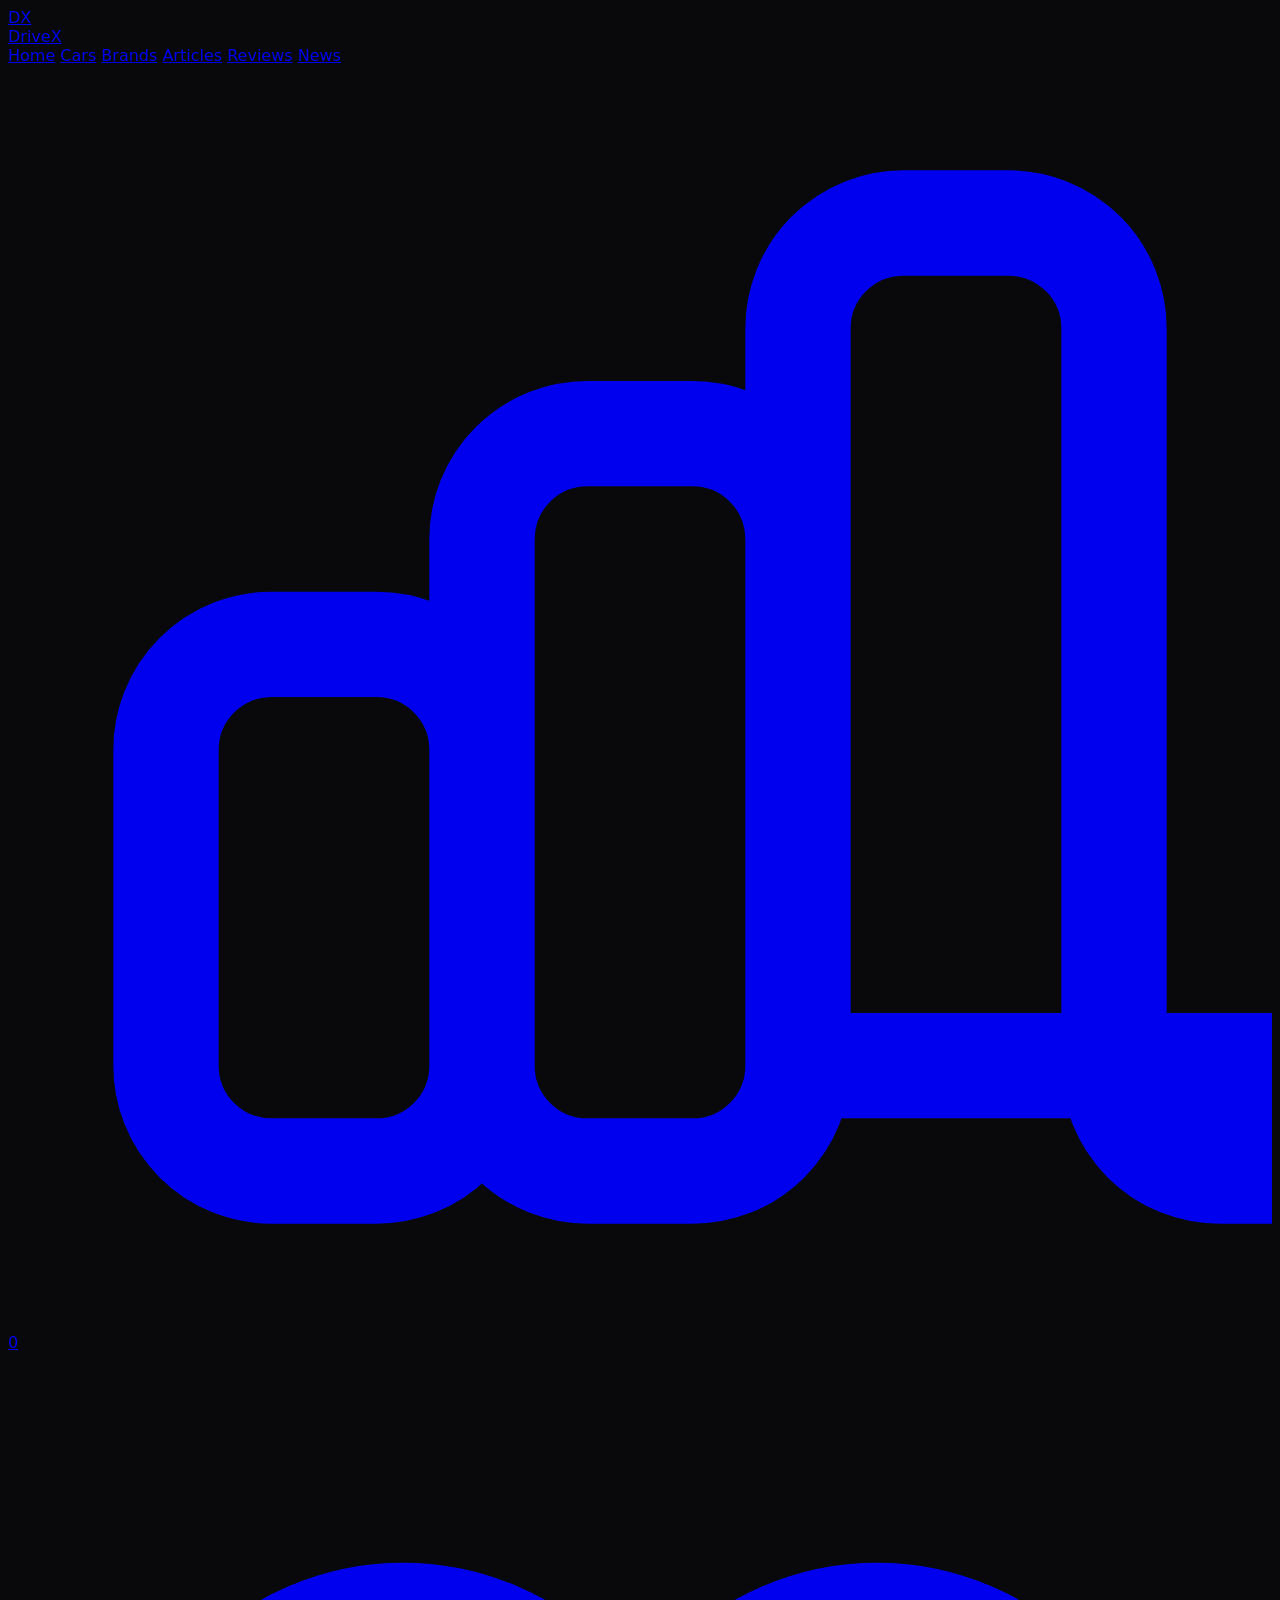
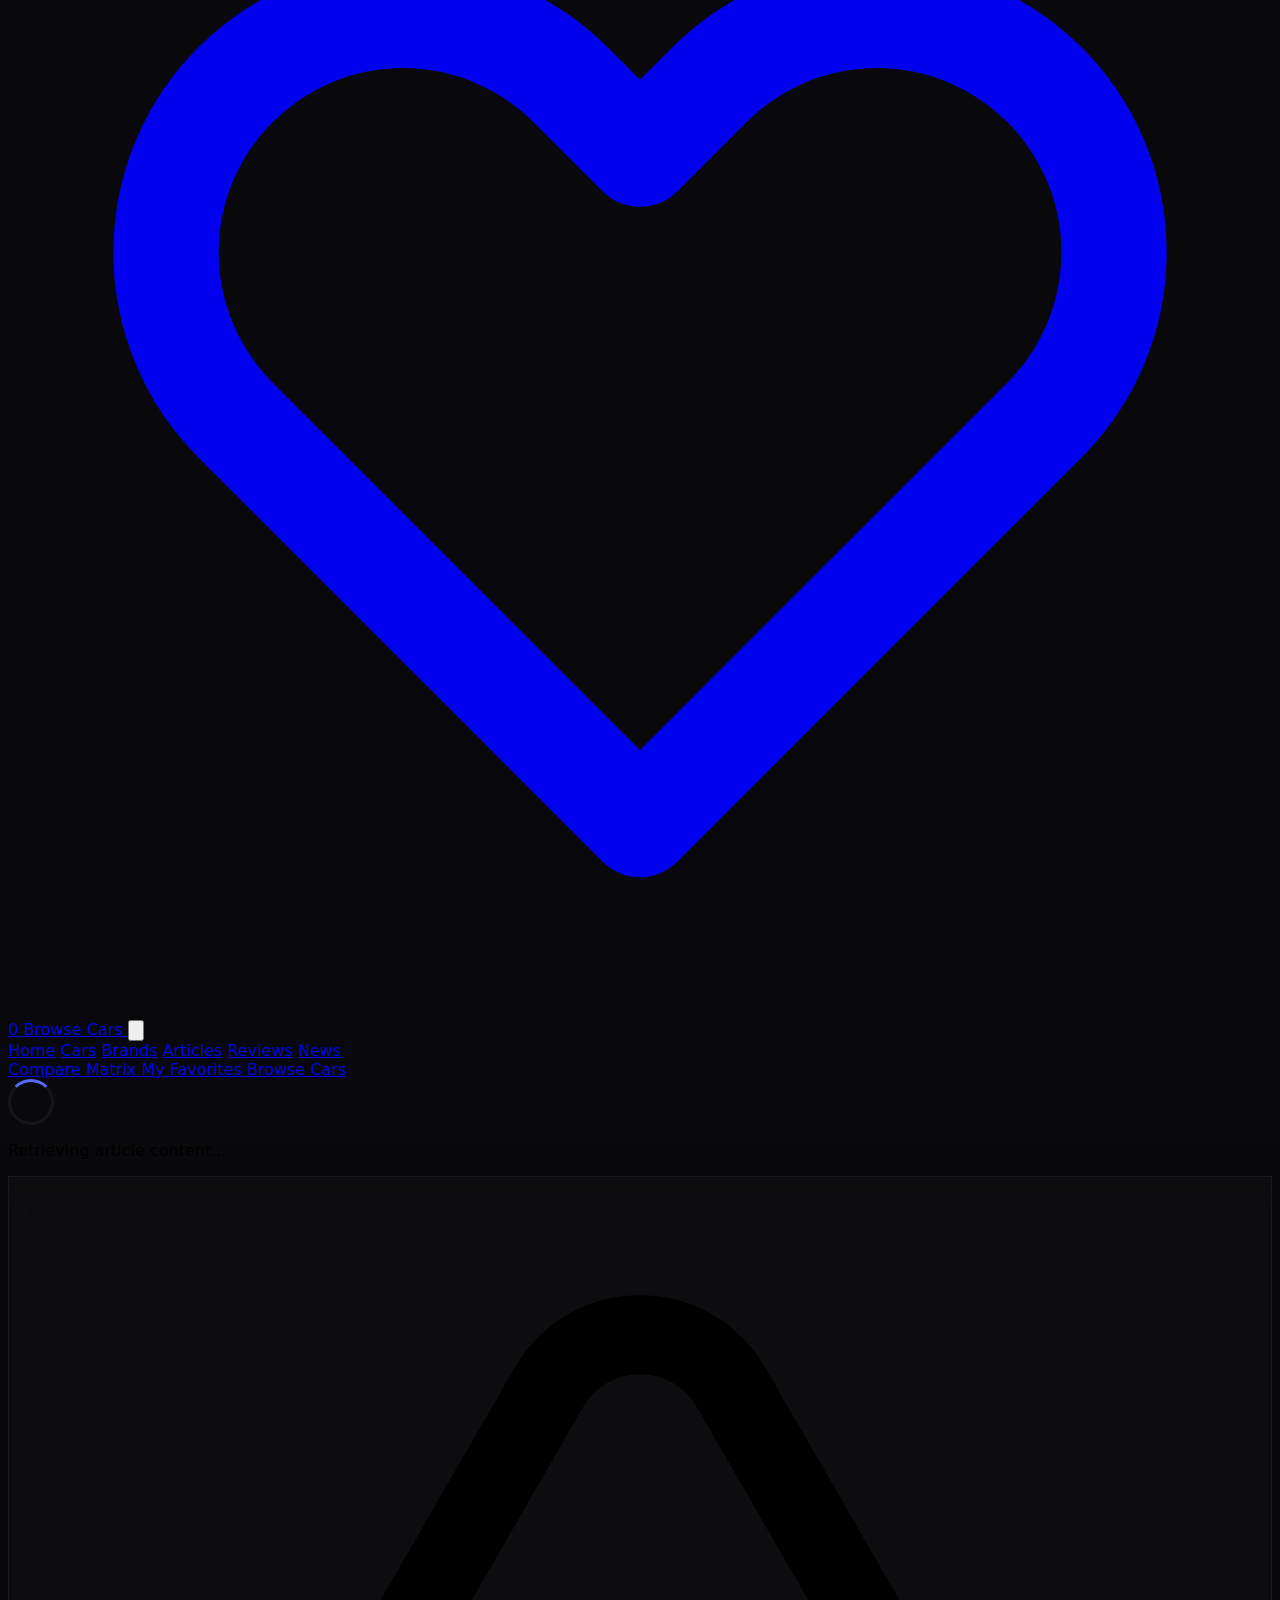
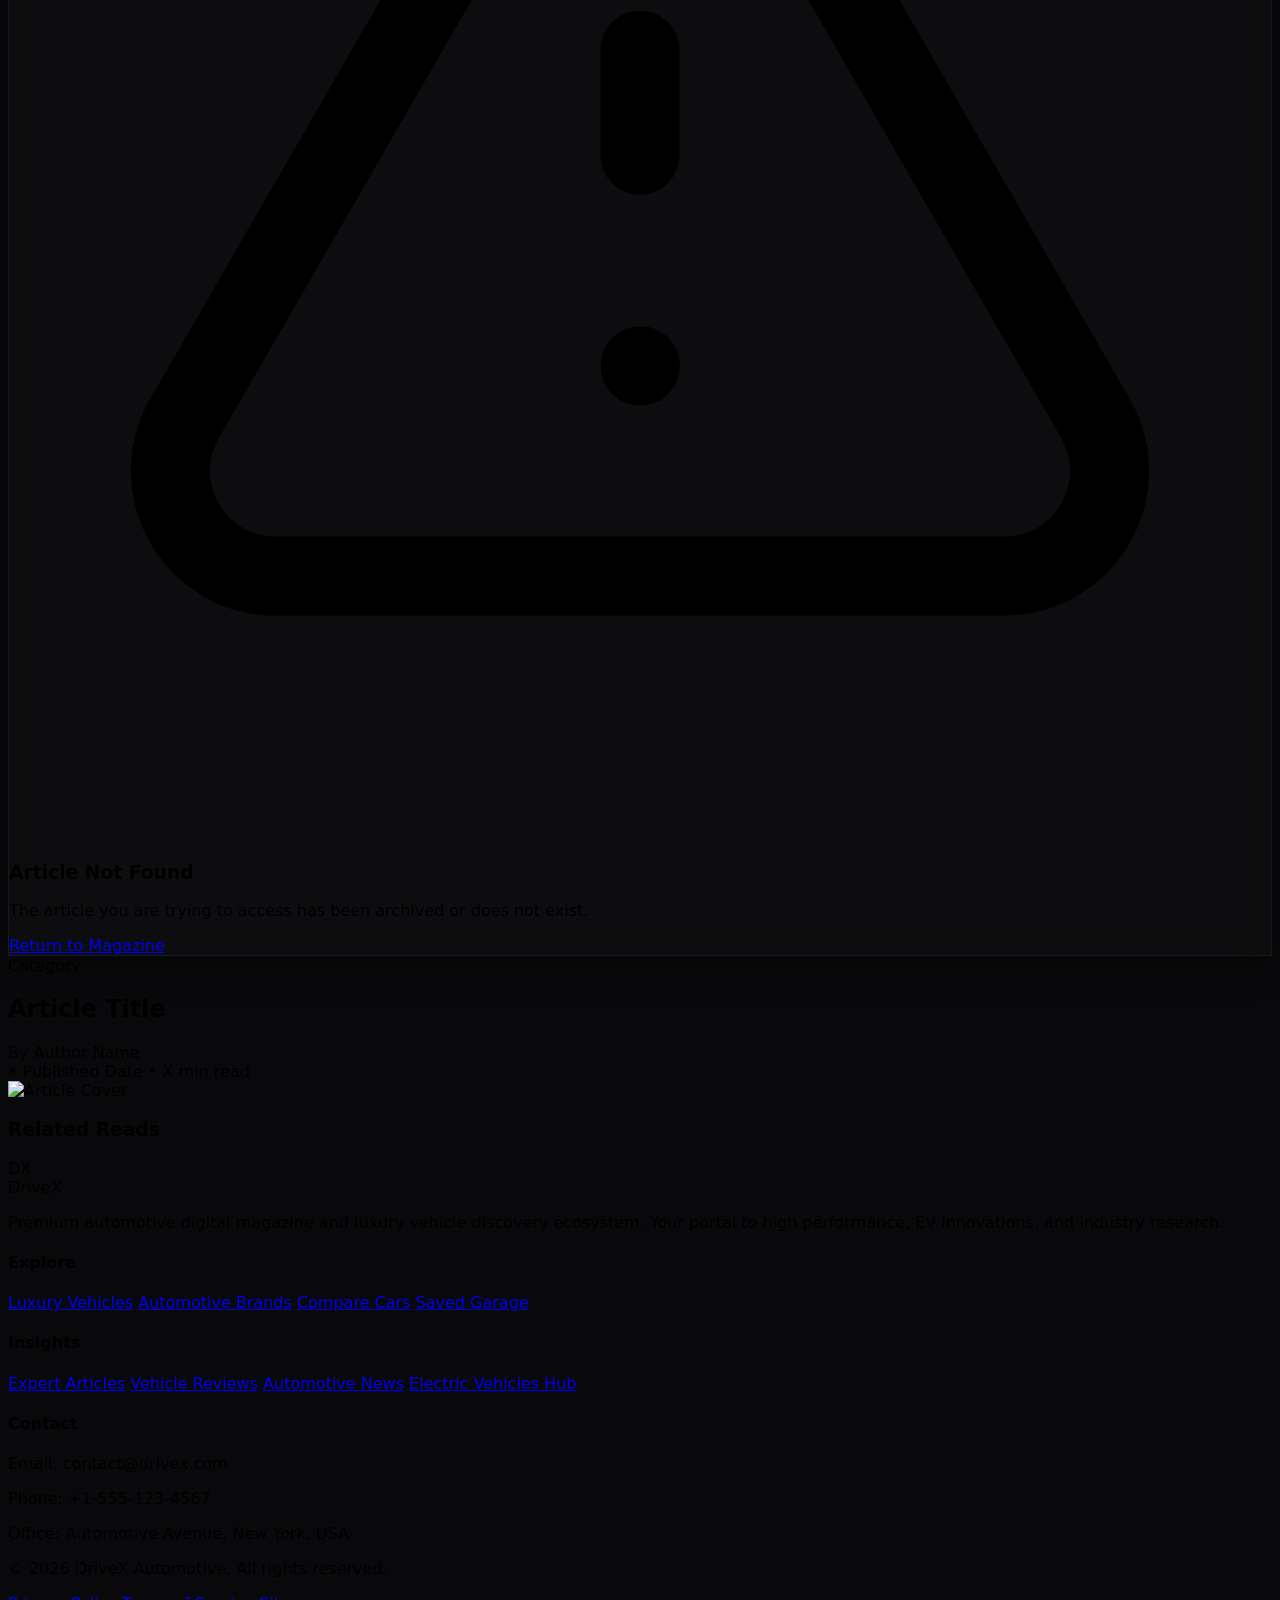
==== article-details.html @ 267061ca "init.. UI commit" ====
<!DOCTYPE html>
<html lang="en">
<head>
  <meta charset="UTF-8">
  <meta name="viewport" content="width=device-width, initial-scale=1.0">
  <title>Article Reader - DriveX</title>
  <script src="https://cdn.tailwindcss.com"></script>
  <script>
    tailwind.config = {
      theme: {
        extend: {
          colors: {
            brand: {
              50: '#f5f7ff',
              100: '#e9eeff',
              200: '#cfd9ff',
              300: '#a7b8ff',
              400: '#7a8fff',
              500: '#5669ff',
              600: '#3947f5',
              700: '#2f38d7',
              800: '#2830ae',
              900: '#252d89'
            }
          }
        }
      }
    }
  </script>
  <link rel="stylesheet" href="/assets/css/custom.css">
</head>
<body class="text-white selection:bg-brand-500 selection:text-white min-h-screen flex flex-col">

  <!-- HEADER -->
  <div id="header-container"></div>

  <!-- ARTICLE VIEW -->
  <main class="flex-grow pt-24 pb-16">
    <div id="content-container" class="max-w-4xl mx-auto px-6">
      
      <!-- Loading State -->
      <div id="loading-state" class="py-24 flex flex-col items-center justify-center">
        <div class="loader-spinner mb-4"></div>
        <p class="text-zinc-500 text-sm">Retrieving article content...</p>
      </div>

      <!-- Error State -->
      <div id="error-state" class="hidden py-16 text-center glass border border-white/5 rounded-3xl">
        <svg class="w-12 h-12 text-zinc-600 mx-auto mb-4" fill="none" stroke="currentColor" stroke-width="1.5" viewBox="0 0 24 24">
          <path stroke-linecap="round" stroke-linejoin="round" d="M12 9v2m0 4h.01m-6.938 4h13.856c1.54 0 2.502-1.667 1.732-3L13.732 4c-.77-1.333-2.694-1.333-3.464 0L3.34 16c-.77 1.333.192 3 1.732 3z"></path>
        </svg>
        <h3 class="font-bold text-white text-lg">Article Not Found</h3>
        <p class="text-zinc-500 text-sm mt-2">The article you are trying to access has been archived or does not exist.</p>
        <a href="articles.html" class="inline-block mt-6 px-6 py-3 rounded-xl bg-brand-600 hover:bg-brand-500 transition font-bold text-sm">
          Return to Magazine
        </a>
      </div>

      <!-- Main Article Frame -->
      <article id="article-frame" class="hidden space-y-10 animate-fade-in">
        
        <!-- Category & Title -->
        <div class="space-y-4 text-center md:text-left">
          <span id="art-category" class="inline-block px-3 py-1 text-xs font-bold uppercase tracking-widest bg-brand-600/10 border border-brand-500/20 text-brand-400 rounded-full">
            Category
          </span>
          <h1 id="art-title" class="text-3xl md:text-5xl font-black text-white leading-tight tracking-tight">
            Article Title
          </h1>
          
          <!-- Metadata -->
          <div class="flex flex-wrap items-center justify-center md:justify-start gap-x-6 gap-y-2 pt-2 text-zinc-500 text-xs font-semibold">
            <div class="flex items-center gap-2">
              <span>By</span>
              <span id="art-author" class="text-zinc-300 font-bold">Author Name</span>
            </div>
            <span>•</span>
            <span id="art-date">Published Date</span>
            <span>•</span>
            <span id="art-read-time">X min read</span>
          </div>
        </div>

        <!-- Cover Image -->
        <div class="overflow-hidden rounded-3xl border border-white/10 aspect-[16/9] bg-zinc-950">
          <img id="art-image" src="" class="w-full h-full object-cover" alt="Article Cover">
        </div>

        <!-- Content sections -->
        <div id="art-content-sections" class="prose prose-invert max-w-none text-zinc-300 leading-relaxed text-base md:text-lg space-y-8 pt-4">
          <!-- Populated dynamically -->
        </div>

        <!-- Bottom: Related articles inside card layout -->
        <div class="pt-16 border-t border-white/10">
          <h3 class="font-black text-2xl text-white tracking-tight mb-8">Related Reads</h3>
          <div id="related-articles-grid" class="grid md:grid-cols-3 gap-8">
            <!-- Dynamic items -->
          </div>
        </div>

      </article>

    </div>
  </main>

  <!-- FOOTER -->
  <div id="footer-container"></div>

  <!-- SCRIPTS -->
  <script type="module" src="/assets/js/common.js"></script>
  <script type="module">
    import { ArticleService } from './services/articles.service.js';
    import { getUrlParam } from './assets/js/utils.js';

    document.addEventListener('DOMContentLoaded', async () => {
      const artId = getUrlParam('id');
      if (!artId) {
        showError();
        return;
      }

      try {
        const art = await ArticleService.getArticleById(artId);
        if (!art) {
          showError();
          return;
        }

        // 1. POPULATE METADATA
        document.getElementById('art-title').textContent = art.title;
        document.getElementById('art-category').textContent = art.category;
        document.getElementById('art-author').textContent = art.author;
        document.getElementById('art-date').textContent = art.publishedAt;
        document.getElementById('art-read-time').textContent = `${art.readTime} min read`;
        document.getElementById('art-image').src = art.image;

        // Title Tag Update
        document.title = `${art.title} | DriveX Insights`;

        // 2. PARSE CONTENT
        const sectionsContainer = document.getElementById('art-content-sections');
        let sections = [];
        try {
          sections = JSON.parse(art.content);
        } catch(e) {
          // Fallback if not stringified JSON array
          sections = [{ heading: "Introduction", text: art.excerpt }];
        }

        sectionsContainer.innerHTML = sections.map(sec => `
          <div class="space-y-4">
            <h3 class="text-2xl font-black text-white tracking-tight">${sec.heading}</h3>
            <p class="text-zinc-400 leading-relaxed">${sec.text}</p>
          </div>
        `).join('');

        // 3. RELATED ARTICLES
        const related = await ArticleService.getRelatedArticles(artId, 3);
        const relatedGrid = document.getElementById('related-articles-grid');

        if (related.length === 0) {
          relatedGrid.innerHTML = '<p class="col-span-full text-zinc-500 text-center">No related articles found.</p>';
        } else {
          relatedGrid.innerHTML = related.map(item => `
            <div class="glass border border-white/10 rounded-2xl overflow-hidden flex flex-col h-full group hover:scale-[1.01] transition duration-300">
              <div class="overflow-hidden aspect-[16/10] bg-zinc-950">
                <img src="${item.image}" class="w-full h-full object-cover opacity-70 hover:opacity-100 transition duration-500">
              </div>
              <div class="p-5 flex flex-col flex-grow">
                <span class="text-[10px] text-brand-400 font-bold uppercase tracking-wider block mb-1">${item.category}</span>
                <a href="article-details.html?id=${item.id}" class="font-bold text-white hover:text-brand-400 transition leading-snug line-clamp-2 mb-4">
                  ${item.title}
                </a>
                <span class="text-[10px] text-zinc-500 mt-auto">${item.publishedAt}</span>
              </div>
            </div>
          `).join('');
        }

        // SHOW
        document.getElementById('loading-state').classList.add('hidden');
        document.getElementById('article-frame').classList.remove('hidden');

      } catch (e) {
        console.error('Article load failed:', e);
        showError();
      }
    });

    function showError() {
      document.getElementById('loading-state').classList.add('hidden');
      document.getElementById('error-state').classList.remove('hidden');
    }
  </script>
</body>
</html>
---- assets/css/custom.css ----
/* Custom CSS overrides for DriveX premium dark luxury look */

/* Webkit Scrollbars */
::-webkit-scrollbar {
  width: 8px;
  height: 8px;
}
::-webkit-scrollbar-track {
  background: #09090b;
}
::-webkit-scrollbar-thumb {
  background: rgba(255, 255, 255, 0.1);
  border-radius: 9999px;
  border: 2px solid #09090b;
}
::-webkit-scrollbar-thumb:hover {
  background: #5669ff;
}

/* Base resets & behavior */
html {
  scroll-behavior: smooth;
}

body {
  background-color: #09090b;
  font-family: ui-sans-serif, system-ui, -apple-system, BlinkMacSystemFont, "Segoe UI", Roboto, "Helvetica Neue", Arial, "Noto Sans", sans-serif;
  overflow-x: hidden;
}

/* Glassmorphism card overlay & effects */
.glass {
  background: rgba(255, 255, 255, 0.02);
  backdrop-filter: blur(16px);
  -webkit-backdrop-filter: blur(16px);
  border: 1px solid rgba(255, 255, 255, 0.05);
  box-shadow: 0 8px 32px 0 rgba(0, 0, 0, 0.37);
  transition: all 0.4s cubic-bezier(0.16, 1, 0.3, 1);
}

.glass:hover {
  background: rgba(255, 255, 255, 0.04);
  border-color: rgba(255, 255, 255, 0.1);
  box-shadow: 0 12px 40px 0 rgba(86, 105, 255, 0.1);
}

.glass-intense {
  background: rgba(9, 9, 11, 0.85);
  backdrop-filter: blur(24px);
  -webkit-backdrop-filter: blur(24px);
  border: 1px solid rgba(255, 255, 255, 0.08);
}

/* Premium gradients */
.hero-gradient {
  background: 
    radial-gradient(circle at 10% 20%, rgba(86, 105, 255, 0.12) 0%, transparent 40%),
    radial-gradient(circle at 90% 80%, rgba(255, 255, 255, 0.04) 0%, transparent 45%),
    #09090b;
}

.glow-hover:hover {
  box-shadow: 0 0 25px 0 rgba(86, 105, 255, 0.45);
}

/* Keyframes & transitions */
@keyframes fadeIn {
  from {
    opacity: 0;
    transform: translateY(12px);
  }
  to {
    opacity: 1;
    transform: translateY(0);
  }
}

.animate-fade-in {
  animation: fadeIn 0.6s cubic-bezier(0.16, 1, 0.3, 1) forwards;
}

/* Loading indicators */
.loader-spinner {
  border: 3px solid rgba(255, 255, 255, 0.05);
  border-radius: 50%;
  border-top: 3px solid #5669ff;
  width: 40px;
  height: 40px;
  animation: spin 1s linear infinite;
}

@keyframes spin {
  0% { transform: rotate(0deg); }
  100% { transform: rotate(360deg); }
}

/* Range input styled custom */
input[type="range"]::-webkit-slider-thumb {
  background: #5669ff;
  border: 2px solid #ffffff;
  border-radius: 9999px;
  cursor: pointer;
}
input[type="range"]::-moz-range-thumb {
  background: #5669ff;
  border: 2px solid #ffffff;
  border-radius: 9999px;
  cursor: pointer;
}

/* Hover effects */
.hover-scale {
  transition: transform 0.3s ease;
}
.hover-scale:hover {
  transform: translateY(-4px) scale(1.01);
}

/* Comparison Sticky Drawer */
.compare-drawer {
  transition: transform 0.4s cubic-bezier(0.16, 1, 0.3, 1);
}

/* LIGHT MODE STYLES & ALGORITHM OVERRIDES */

/* Apply base light styles */
html.light body {
  background-color: #f4f4f5 !important;
  color: #18181b !important;
}

/* Scrollbars overrides in light mode */
html.light ::-webkit-scrollbar-track {
  background: #f4f4f5;
}
html.light ::-webkit-scrollbar-thumb {
  background: rgba(0, 0, 0, 0.1);
  border-color: #f4f4f5;
}
html.light ::-webkit-scrollbar-thumb:hover {
  background: #5669ff;
}

/* Custom background overrides */
html.light .bg-zinc-950,
html.light .bg-zinc-900,
html.light .bg-zinc-900\/40,
html.light .bg-zinc-950\/95,
html.light .bg-zinc-950\/5,
html.light .bg-black\/60 {
  background-color: #ffffff !important;
}

html.light .bg-zinc-900\/40 {
  background-color: #f4f4f5 !important;
}

html.light .bg-zinc-950 {
  background-color: #fafafa !important;
}

html.light .bg-white\/5 {
  background-color: rgba(0, 0, 0, 0.03) !important;
}

html.light .bg-white\/10 {
  background-color: rgba(0, 0, 0, 0.06) !important;
}

html.light .bg-white\/\[0\.02\] {
  background-color: #f4f4f5 !important;
}

/* Custom text overrides */
html.light .text-white {
  color: #18181b !important;
}

html.light .text-zinc-300 {
  color: #27272a !important;
}

html.light .text-zinc-400 {
  color: #52525b !important;
}

html.light .text-zinc-500 {
  color: #71717a !important;
}

/* Custom border overrides */
html.light .border-white\/10,
html.light .border-white\/5,
html.light .border-white\/15,
html.light .border-t,
html.light .border-b,
html.light .border-y {
  border-color: rgba(0, 0, 0, 0.08) !important;
}

/* Header & Footer overrides */
html.light header {
  background-color: rgba(255, 255, 255, 0.8) !important;
  border-color: rgba(0, 0, 0, 0.08) !important;
}

html.light footer {
  background-color: #e4e4e7 !important;
  border-color: rgba(0, 0, 0, 0.08) !important;
  color: #52525b !important;
}

html.light footer .text-white {
  color: #18181b !important;
}

/* Glassmorphism custom light mode */
html.light .glass {
  background: rgba(255, 255, 255, 0.7) !important;
  border-color: rgba(0, 0, 0, 0.06) !important;
  box-shadow: 0 8px 32px 0 rgba(0, 0, 0, 0.04) !important;
}

html.light .glass:hover {
  background: rgba(255, 255, 255, 0.85) !important;
  border-color: rgba(0, 0, 0, 0.1) !important;
  box-shadow: 0 12px 40px 0 rgba(86, 105, 255, 0.06) !important;
}

html.light .glass-intense {
  background: rgba(255, 255, 255, 0.92) !important;
  border-color: rgba(0, 0, 0, 0.08) !important;
  box-shadow: 0 -8px 32px 0 rgba(0, 0, 0, 0.05) !important;
}

/* Hero Section adjustments */
html.light .hero-gradient {
  background: 
    radial-gradient(circle at 10% 20%, rgba(86, 105, 255, 0.08) 0%, transparent 40%),
    radial-gradient(circle at 90% 80%, rgba(0, 0, 0, 0.01) 0%, transparent 45%),
    #fafafa;
}

/* Spec tables and tabs */
html.light table tr.bg-white\/\[0\.01\] {
  background-color: rgba(0, 0, 0, 0.02) !important;
}
html.light td.bg-white\/\[0\.01\],
html.light td.bg-white\/\[0\.005\] {
  background-color: rgba(0, 0, 0, 0.01) !important;
}

/* Inputs and interactive elements */
html.light select,
html.light input[type="text"],
html.light input[type="email"] {
  background-color: #ffffff !important;
  color: #18181b !important;
  border-color: rgba(0, 0, 0, 0.12) !important;
}
html.light select:focus,
html.light input[type="text"]:focus,
html.light input[type="email"]:focus {
  border-color: #5669ff !important;
}

html.light .loader-spinner {
  border-color: rgba(0, 0, 0, 0.05);
  border-top-color: #5669ff;
}

/* Brand logo backdrop helper in light mode */
html.light .bg-brand-600\/10 {
  background-color: rgba(86, 105, 255, 0.08) !important;
}

/* Navigation button colors */
html.light .bg-brand-600 {
  background-color: #5669ff !important;
}
html.light .bg-brand-600:hover {
  background-color: #3947f5 !important;
}
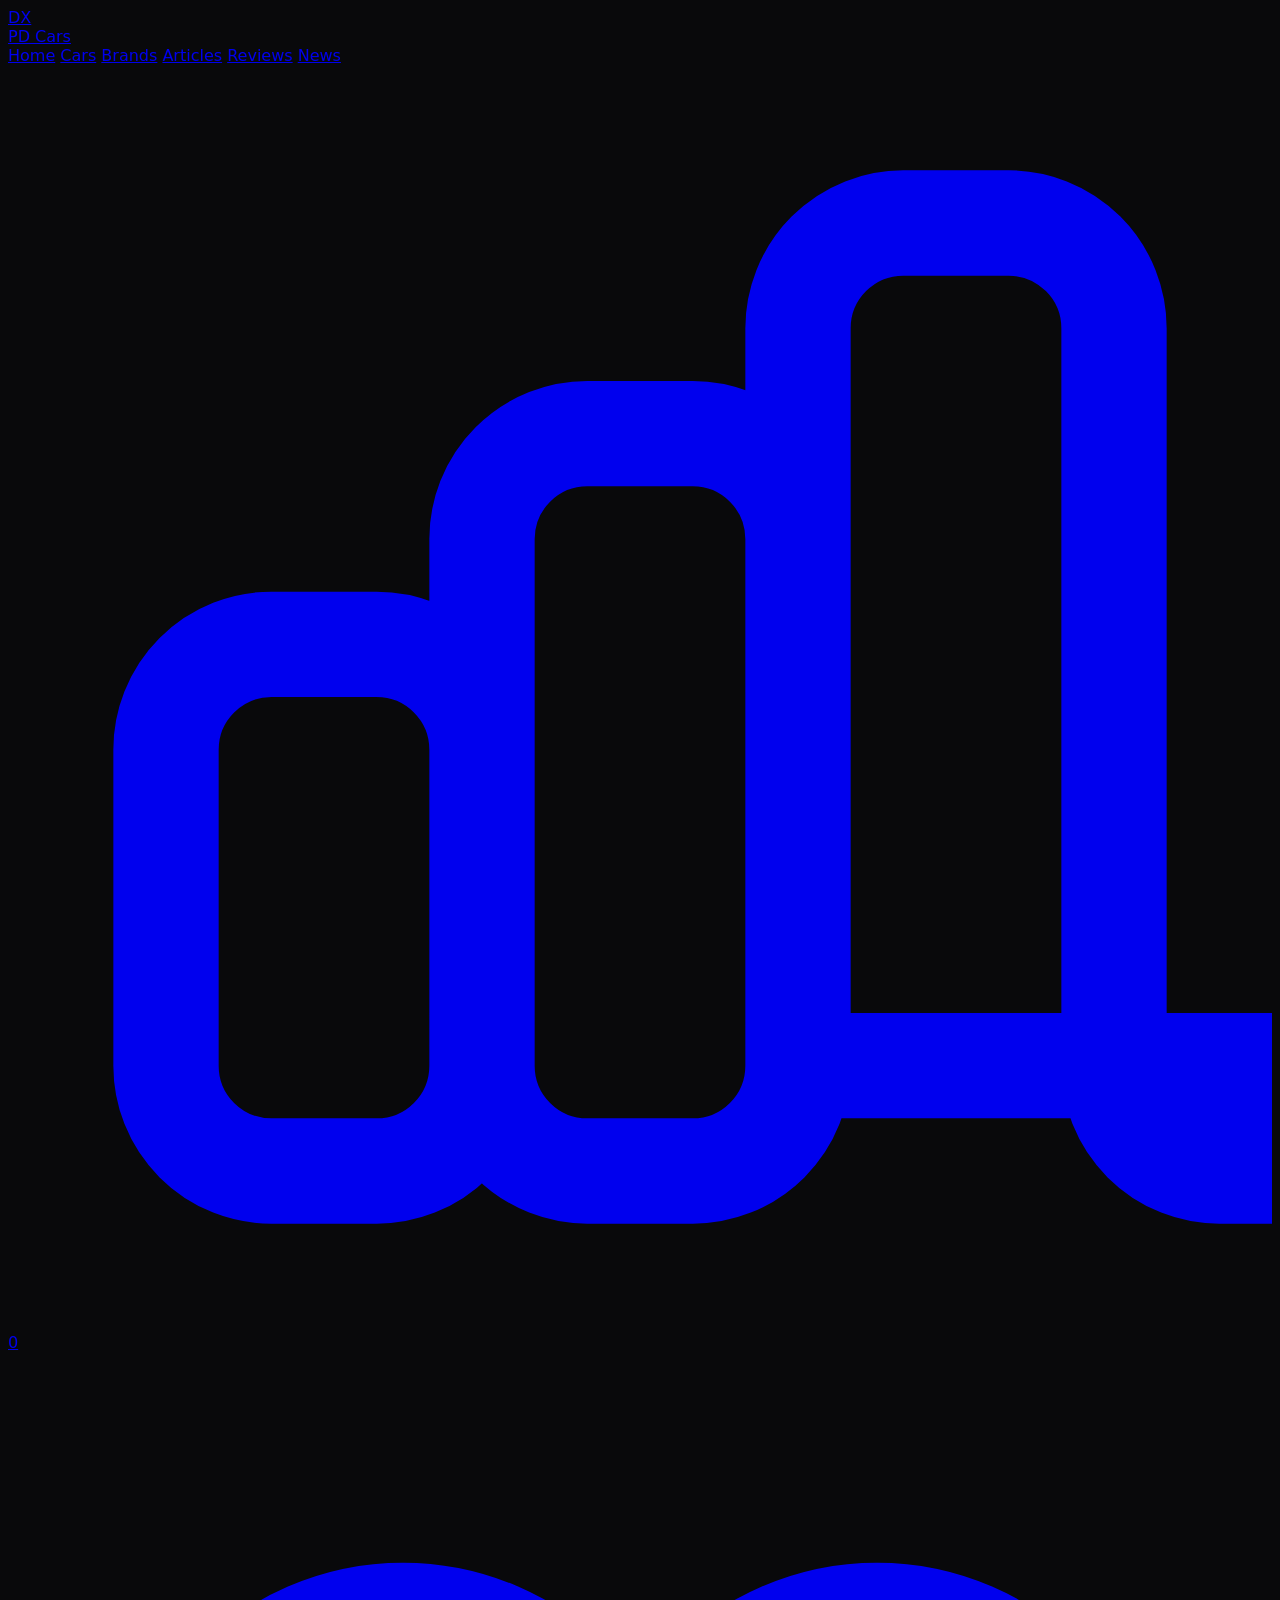
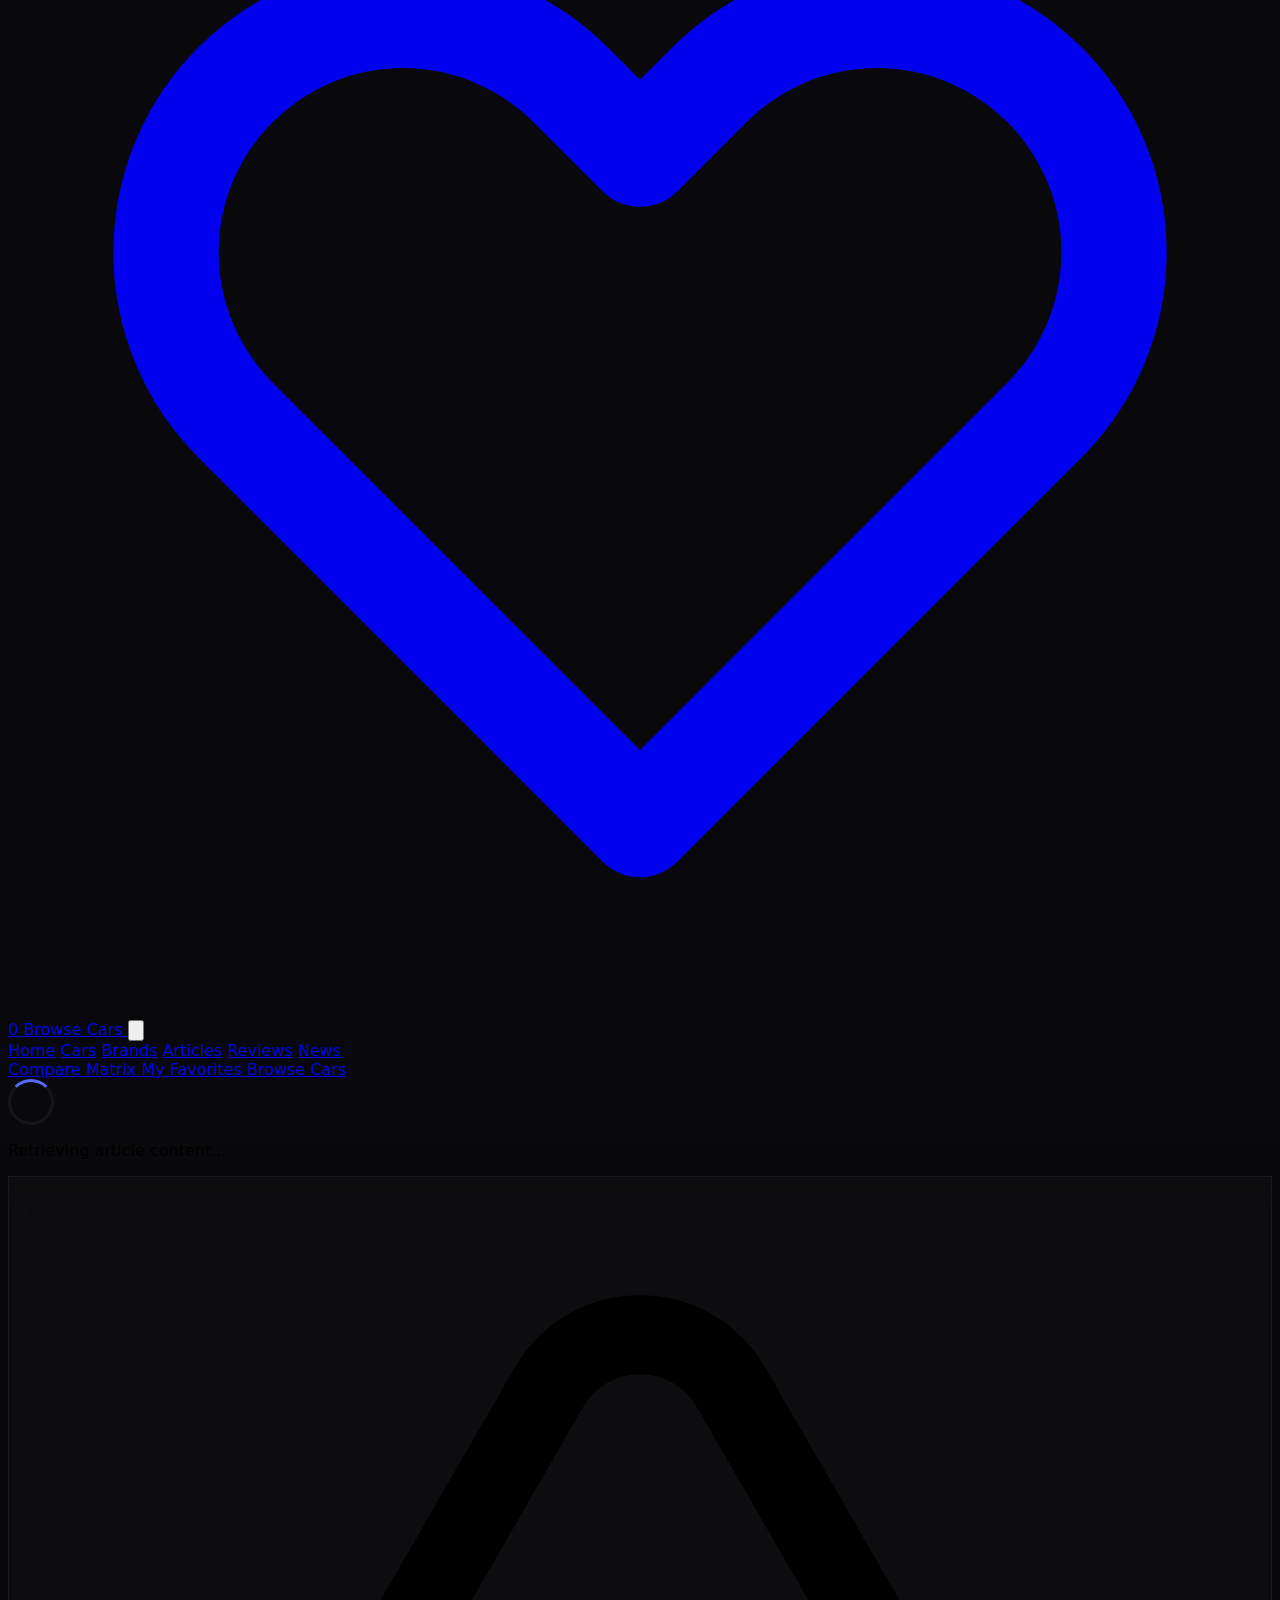
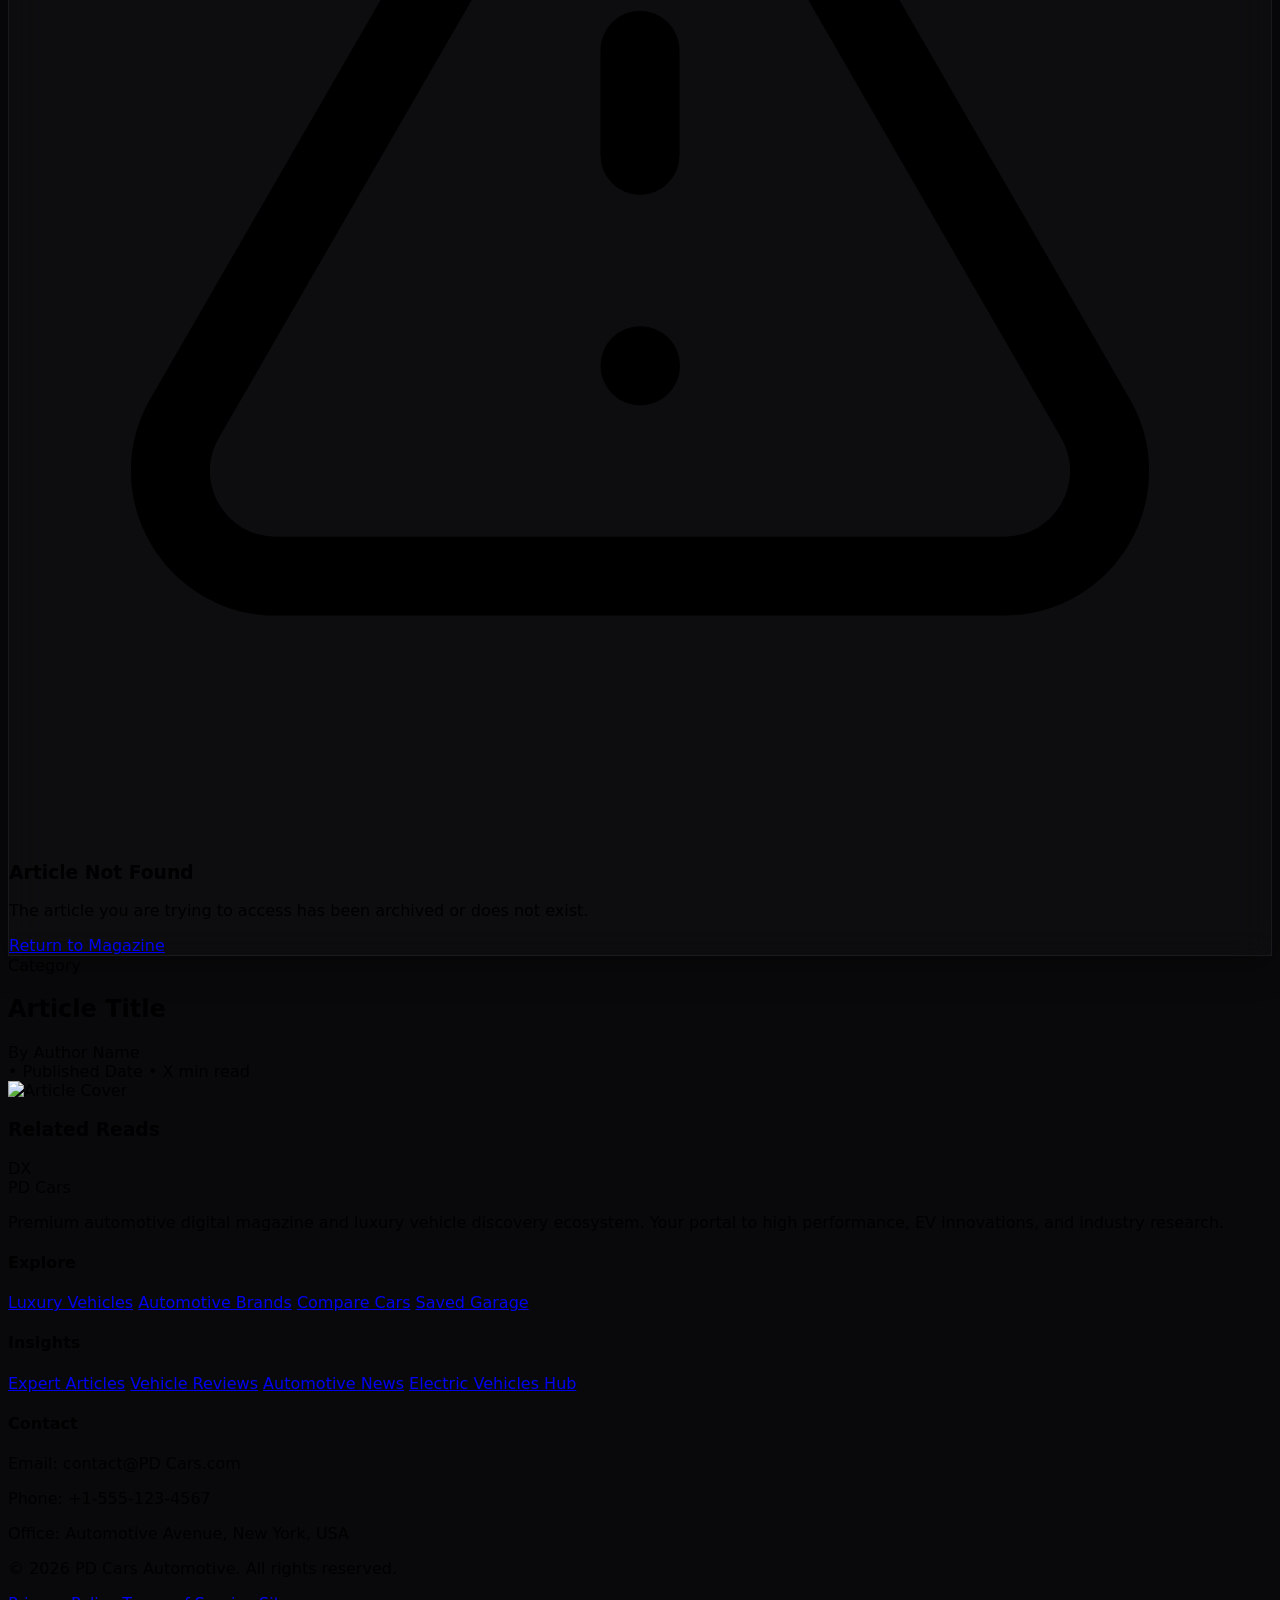
==== commit 21e3398f: "init.. #2 just change the brand of app" ====
--- a/article-details.html
+++ b/article-details.html
@@ -3,7 +3,7 @@
 <head>
   <meta charset="UTF-8">
   <meta name="viewport" content="width=device-width, initial-scale=1.0">
-  <title>Article Reader - DriveX</title>
+  <title>Article Reader - PD Cars</title>
   <script src="https://cdn.tailwindcss.com"></script>
   <script>
     tailwind.config = {
@@ -136,7 +136,7 @@
         document.getElementById('art-image').src = art.image;
 
         // Title Tag Update
-        document.title = `${art.title} | DriveX Insights`;
+        document.title = `${art.title} | PD Cars Insights`;
 
         // 2. PARSE CONTENT
         const sectionsContainer = document.getElementById('art-content-sections');
--- a/assets/css/custom.css
+++ b/assets/css/custom.css
@@ -1,4 +1,4 @@
-/* Custom CSS overrides for DriveX premium dark luxury look */
+/* Custom CSS overrides for PD Cars premium dark luxury look */
 
 /* Webkit Scrollbars */
 ::-webkit-scrollbar {
